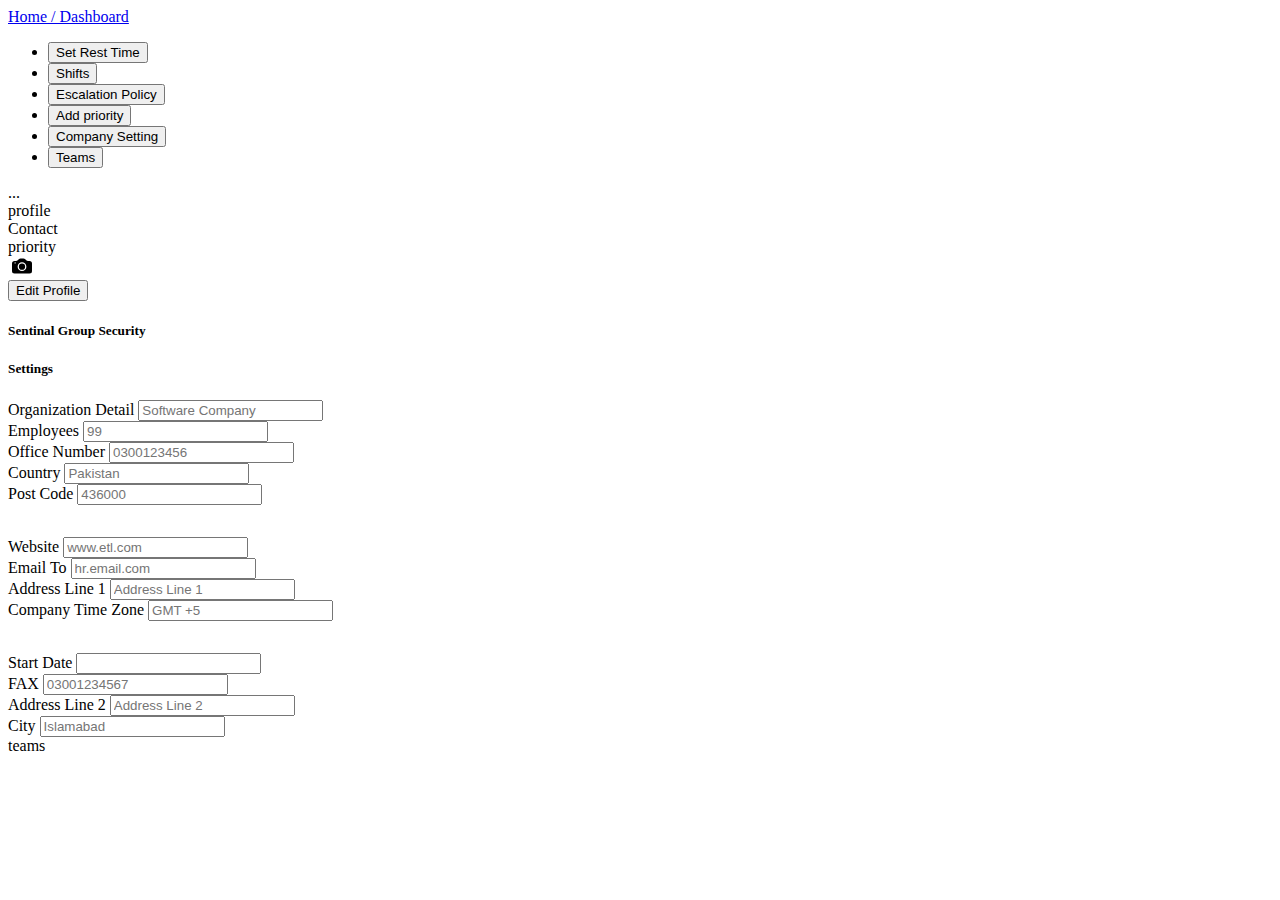
==== index.html @ 5c2e4a02 "Create index.html" ====
<!DOCTYPE html>
<html lang="en">
<head>
    <meta charset="UTF-8">
    <meta name="viewport" content="width=device-width, initial-scale=1.0">
    <link href="https://cdn.jsdelivr.net/npm/bootstrap@5.0.2/dist/css/bootstrap.min.css" rel="stylesheet" integrity="sha384-EVSTQN3/azprG1Anm3QDgpJLIm9Nao0Yz1ztcQTwFspd3yD65VohhpuuCOmLASjC" crossorigin="anonymous">
    <link rel="stylesheet" type="text/css" href="style.css">
    <title>Bootstrap Tabs</title>
</head>
<body>
    <header class="container-fluid">
        <div class="py-2">
            <a class="text-decoration-none text-light " href="#">Home / Dashboard</a>
        </div>
         </header>
         <section class="my-4 mx-2"> 
        <ul class="nav nav-tabs" id="myTab" role="tablist">
            <li class="nav-item" role="presentation">
              <button class="nav-link  text-dark" id="home-tab" data-bs-toggle="tab" data-bs-target="#home" type="button" role="tab" aria-controls="home" aria-selected="true">Set Rest Time</button>
            </li>
            <li class="nav-item" role="presentation">
              <button class="nav-link text-dark" id="profile-tab" data-bs-toggle="tab" data-bs-target="#profile" type="button" role="tab" aria-controls="profile" aria-selected="false">Shifts</button>
            </li>
            <li class="nav-item" role="presentation">
              <button class="nav-link text-dark" id="contact-tab" data-bs-toggle="tab" data-bs-target="#contact" type="button" role="tab" aria-controls="contact" aria-selected="false">Escalation Policy</button>
            </li>
            <li class="nav-item" role="presentation">
              <button class="nav-link text-dark" id="priority-tab" data-bs-toggle="tab" data-bs-target="#priority" type="button" role="tab" aria-controls="priority" aria-selected="false">Add priority</button>
            </li>
            <li class="nav-item" role="presentation">
              <button class="nav-link text-dark active" id="company-tab" data-bs-toggle="tab" data-bs-target="#company" type="button" role="tab" aria-controls="company" aria-selected="false">Company Setting</button>
            </li>
            <li class="nav-item" role="presentation">
              <button class="nav-link text-dark" id="teams-tab" data-bs-toggle="tab" data-bs-target="#teams" type="button" role="tab" aria-controls="teams" aria-selected="false">Teams</button>
            </li>
          </ul>
          <div class="tab-content" id="myTabContent">
            <div class="tab-pane fade" id="home" role="tabpanel" aria-labelledby="home-tab">...</div>
            <div class="tab-pane fade" id="profile" role="tabpanel" aria-labelledby="profile-tab">profile</div>
            <div class="tab-pane fade" id="contact" role="tabpanel" aria-labelledby="contact-tab">Contact</div>
            <div class="tab-pane fade" id="priority" role="tabpanel" aria-labelledby="priority-tab">priority</div>
            <div class="tab-pane fade show active" id="company" role="tabpanel" aria-labelledby="company-tab">
                <div class="container-fluid my-3">                
                    <div class="row mx-1">
                        <div class="col-md-3 bg-dark mb-2">
                          <div class="col-second-main d-flex justify-content-center align-items-center text-center">
                            <div class="wrapper text-light">
                              <div class="display mb-3">
                                 <img src="assets/men1.jpg" class="img-fluid rounded-circle" width="110px" alt="">
                                 <span><svg xmlns="http://www.w3.org/2000/svg" width="20" height="20" fill="currentColor" class="bi bi-camera-fill" viewBox="0 0 16 16">
                                   <path d="M10.5 8.5a2.5 2.5 0 1 1-5 0 2.5 2.5 0 0 1 5 0z"/>
                                   <path d="M2 4a2 2 0 0 0-2 2v6a2 2 0 0 0 2 2h12a2 2 0 0 0 2-2V6a2 2 0 0 0-2-2h-1.172a2 2 0 0 1-1.414-.586l-.828-.828A2 2 0 0 0 9.172 2H6.828a2 2 0 0 0-1.414.586l-.828.828A2 2 0 0 1 3.172 4H2zm.5 2a.5.5 0 1 1 0-1 .5.5 0 0 1 0 1zm9 2.5a3.5 3.5 0 1 1-7 0 3.5 3.5 0 0 1 7 0z"/>
                                 </svg></span>
                                </div>                       
                                <button class="btn py-1 px-4 rounded-0 mb-3">Edit Profile</button>
                                
                                <h5>Sentinal Group Security</h5>
                               </div>
                          </div>                      
                        </div>
                        
                        <div class="col-md-3">
                          <div class="details-wrapper">
                           <h5>Settings</h5>
                            <form>
                              <div class="mb-2">
                                <label for="exampleInputEmail1" class="form-label">Organization Detail</label>
                                <input type="email" class="form-control text-muted" id="exampleInputEmail1" aria-describedby="emailHelp" placeholder ="Software Company">                              
                              </div>
                              <div class="mb-2">
                                <label for="exampleInputEmail1" class="form-label">Employees</label>
                                <input type="email" class="form-control text-muted" id="exampleInputEmail1" aria-describedby="emailHelp" placeholder ="99">                              
                              </div>
                              <div class="mb-2">
                                <label for="exampleInputEmail1" class="form-label">Office Number</label>
                                <input type="email" class="form-control text-muted" id="exampleInputEmail1" aria-describedby="emailHelp" placeholder ="0300123456">                              
                              </div>
                              <div class="mb-2">
                                <label for="exampleInputEmail1" class="form-label">Country</label>
                                <input type="email" class="form-control text-muted" id="exampleInputEmail1" aria-describedby="emailHelp" placeholder ="Pakistan">                              
                              </div>
                              <div class="mb-2">
                                <label for="exampleInputEmail1" class="form-label">Post Code</label>
                                <input type="email" class="form-control text-muted" id="exampleInputEmail1" aria-describedby="emailHelp" placeholder ="436000">                              
                              </div>
                            </form>
                          </div>
                        </div>
                        <div style="margin-top: 32px;" class="col-md-3">
                          <div class="about-wrapper">
                            
                            <form>
                              <div class="mb-2">
                                <label for="exampleInputEmail1" class="form-label">Website</label>
                                <input type="email" class="form-control text-muted" id="exampleInputEmail1" aria-describedby="emailHelp" placeholder ="www.etl.com">                              
                              </div>
                              <div class="mb-2">
                                <label for="exampleInputEmail1" class="form-label">Email To</label>
                                <input type="email" class="form-control text-muted" id="exampleInputEmail1" aria-describedby="emailHelp" placeholder ="hr.email.com">                              
                              </div>
                              <div class="mb-2">
                                <label for="exampleInputEmail1" class="form-label">Address Line 1</label>
                                <input type="email" class="form-control text-muted" id="exampleInputEmail1" aria-describedby="emailHelp" placeholder ="Address Line 1">                              
                              </div>
                              <div class="mb-2">
                                <label for="exampleInputEmail1" class="form-label">Company Time Zone</label>
                                <input type="email" class="form-control text-muted" id="exampleInputEmail1" aria-describedby="emailHelp" placeholder ="GMT +5">                              
                              </div>                             
                            </form>
                          </div>
                        </div>
                        <div style="margin-top: 32px;"  class="col-md-3">
                          <div class="more-wrapper">
                            <form>
                              <div class="mb-2">
                                <label for="exampleInputEmail1" class="form-label">Start Date</label>
                                <input type="email" class="form-control text-muted" id="exampleInputEmail1" aria-describedby="emailHelp" >                              
                              </div>
                              <div class="mb-2">
                                <label for="exampleInputEmail1" class="form-label">FAX</label>
                                <input type="email" class="form-control text-muted" id="exampleInputEmail1" aria-describedby="emailHelp" placeholder ="03001234567">                              
                              </div>
                              <div class="mb-2">
                                <label for="exampleInputEmail1" class="form-label">Address Line 2</label>
                                <input type="email" class="form-control text-muted" id="exampleInputEmail1" aria-describedby="emailHelp" placeholder ="Address Line 2">                              
                              </div>
                              <div class="mb-2">
                                <label for="exampleInputEmail1" class="form-label">City</label>
                                <input type="email" class="form-control text-muted" id="exampleInputEmail1" aria-describedby="emailHelp" placeholder ="Islamabad">                              
                              </div>                             
                            </form>
                          </div>
                        </div>
                    </div>
                </div>
            </div>
            <div class="tab-pane fade" id="teams" role="tabpanel" aria-labelledby="teams-tab">teams</div>
          </div>
    
  </section>










    <script src="https://cdn.jsdelivr.net/npm/bootstrap@5.0.2/dist/js/bootstrap.bundle.min.js" integrity="sha384-MrcW6ZMFYlzcLA8Nl+NtUVF0sA7MsXsP1UyJoMp4YLEuNSfAP+JcXn/tWtIaxVXM" crossorigin="anonymous"></script>
</body>
</html>
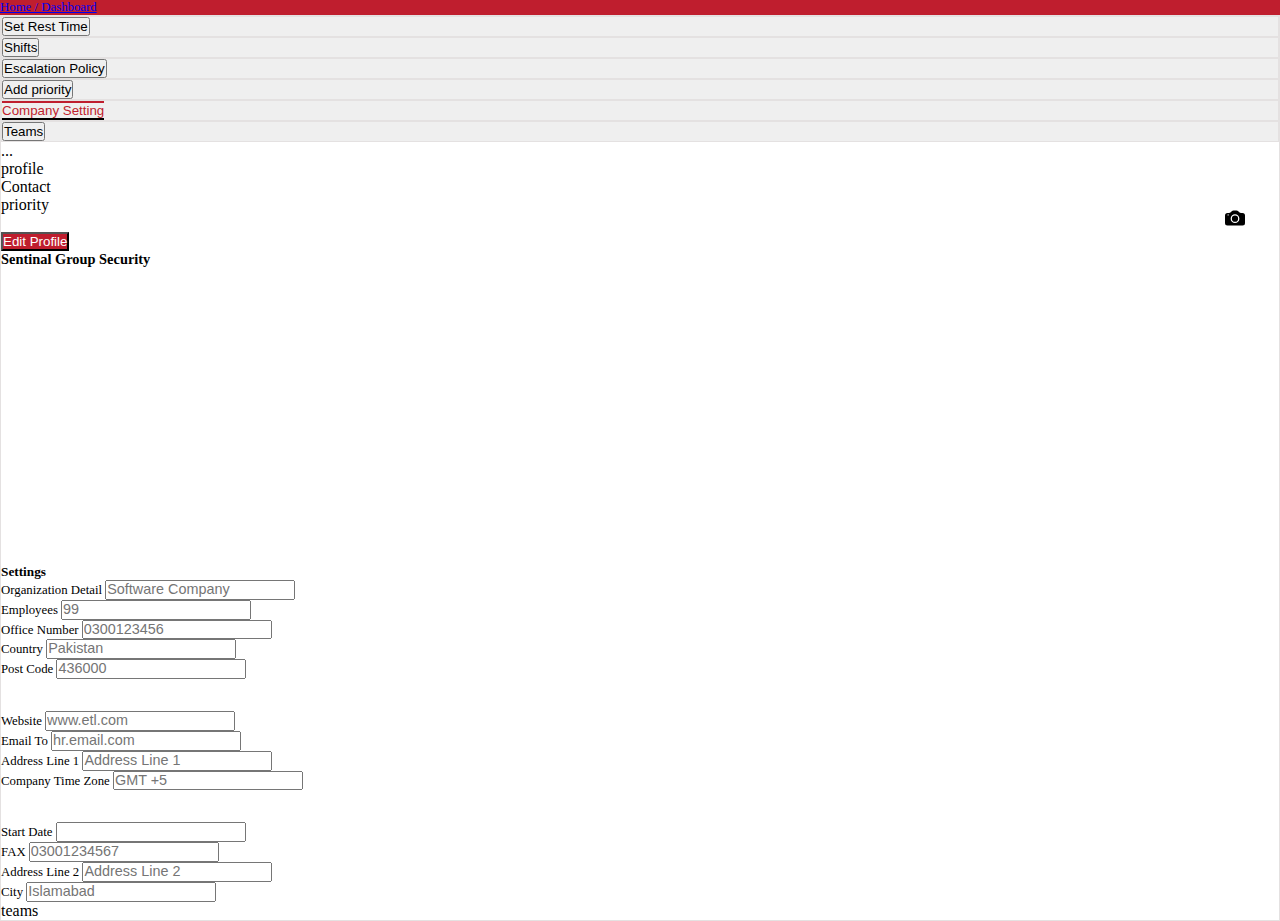
==== commit 56f216c9: "Update index.html" ====
--- a/index.html
+++ b/index.html
@@ -4,7 +4,84 @@
     <meta charset="UTF-8">
     <meta name="viewport" content="width=device-width, initial-scale=1.0">
     <link href="https://cdn.jsdelivr.net/npm/bootstrap@5.0.2/dist/css/bootstrap.min.css" rel="stylesheet" integrity="sha384-EVSTQN3/azprG1Anm3QDgpJLIm9Nao0Yz1ztcQTwFspd3yD65VohhpuuCOmLASjC" crossorigin="anonymous">
-    <link rel="stylesheet" type="text/css" href="style.css">
+<!--     <link rel="stylesheet" type="text/css" href="style.css"> -->
+    <style>
+        *{
+    margin: 0;
+    padding: 0;
+    box-sizing: border-box;
+}
+header{
+    font-size: 0.8rem;
+    background-color: #bf1e2e;
+}
+body{
+    background-color: #f5f6f8;
+}
+.wrapper button{
+    background-color: #bf1e2e;
+    color: white;
+}
+.wrapper button:hover{
+    color: white;
+}
+section{
+    border: 1px solid #e4e1e1;
+    min-height: calc(100vh - 35.19px - 24px - 24px);
+    background-color: #ffffff !important;
+}
+.form-control{
+    line-height: 1.1 !important;
+}
+.nav-item{
+    background-color: #efefef;
+    border: 1px solid #e4e1e1;
+}
+.nav-tabs {
+    border-bottom: 0 !important;
+}
+.nav-tabs .nav-link.active{
+    color: #bf1e2e !important;
+    font-weight: 500;
+    border-top: 2px solid #bf1e2e;
+    border-radius: 0 !important;
+    border-left: 0 !important;
+    border-right: 0 !important;
+}
+.col-second-main{
+    height:350px;
+}
+.display{
+    /* width: fit-content; */
+    position: relative;
+}
+.display span{
+    position: absolute;
+    bottom: 0px;
+    right: 34px;
+    cursor: pointer;
+}
+.wrapper h5{
+    font-size: 0.9rem;
+}
+ul li{
+    font-size: 0.9rem;
+}
+form{
+    font-size: 0.8rem;
+}
+input[type=email]{
+    /* background-color: #f5f6f8; */
+    font-size: 0.9rem;
+}
+input[type=email]:focus{
+    outline: none !important;
+    box-shadow: none !important;
+    border-color: #CED4DA;
+    background-color: #F5F6F8;
+}
+
+    </style>
     <title>Bootstrap Tabs</title>
 </head>
 <body>
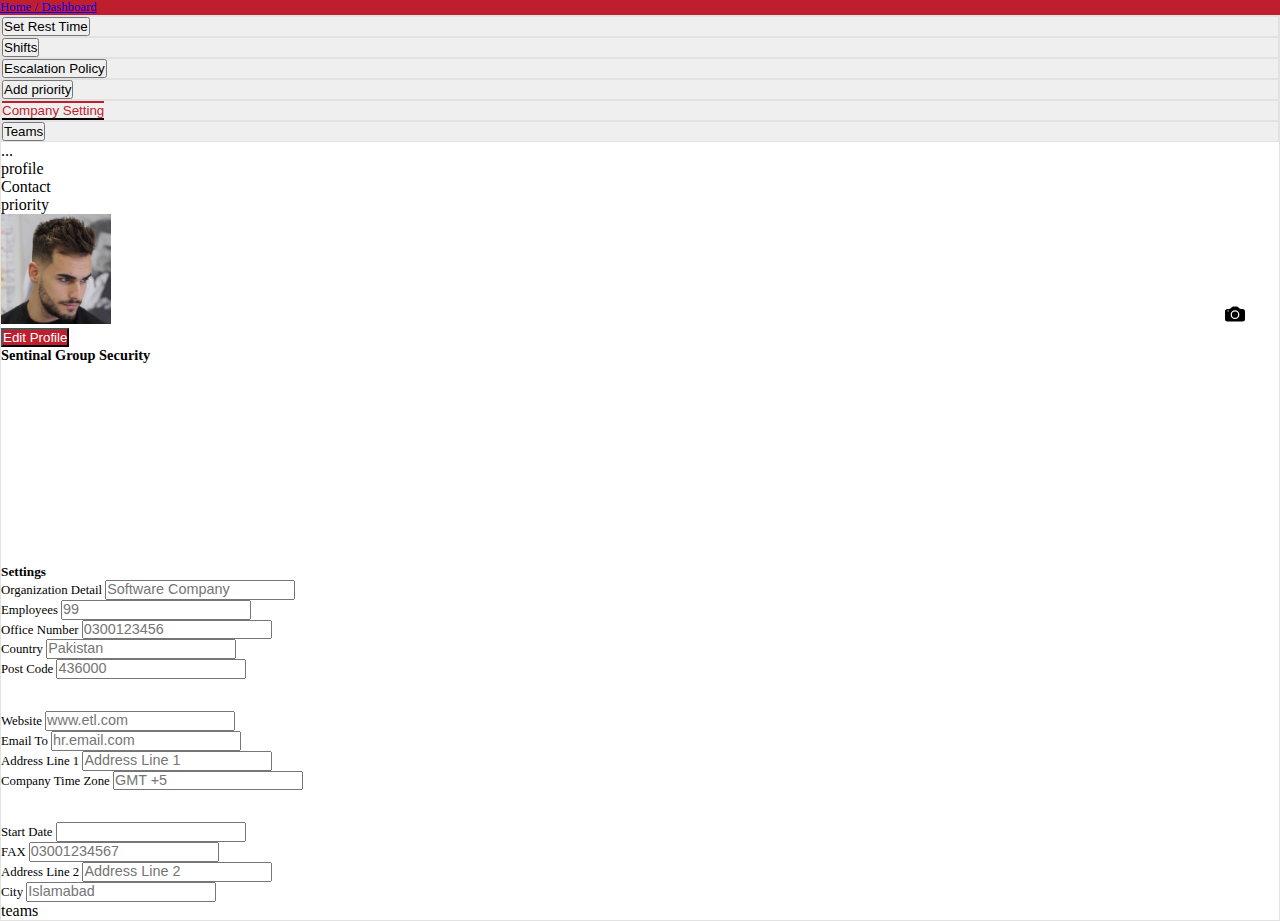
==== commit ef307466: "Update index.html" ====
--- a/index.html
+++ b/index.html
@@ -123,7 +123,7 @@
                           <div class="col-second-main d-flex justify-content-center align-items-center text-center">
                             <div class="wrapper text-light">
                               <div class="display mb-3">
-                                 <img src="assets/men1.jpg" class="img-fluid rounded-circle" width="110px" alt="">
+                                 <img src="men1.jpg" class="img-fluid rounded-circle" width="110px" alt="">
                                  <span><svg xmlns="http://www.w3.org/2000/svg" width="20" height="20" fill="currentColor" class="bi bi-camera-fill" viewBox="0 0 16 16">
                                    <path d="M10.5 8.5a2.5 2.5 0 1 1-5 0 2.5 2.5 0 0 1 5 0z"/>
                                    <path d="M2 4a2 2 0 0 0-2 2v6a2 2 0 0 0 2 2h12a2 2 0 0 0 2-2V6a2 2 0 0 0-2-2h-1.172a2 2 0 0 1-1.414-.586l-.828-.828A2 2 0 0 0 9.172 2H6.828a2 2 0 0 0-1.414.586l-.828.828A2 2 0 0 1 3.172 4H2zm.5 2a.5.5 0 1 1 0-1 .5.5 0 0 1 0 1zm9 2.5a3.5 3.5 0 1 1-7 0 3.5 3.5 0 0 1 7 0z"/>
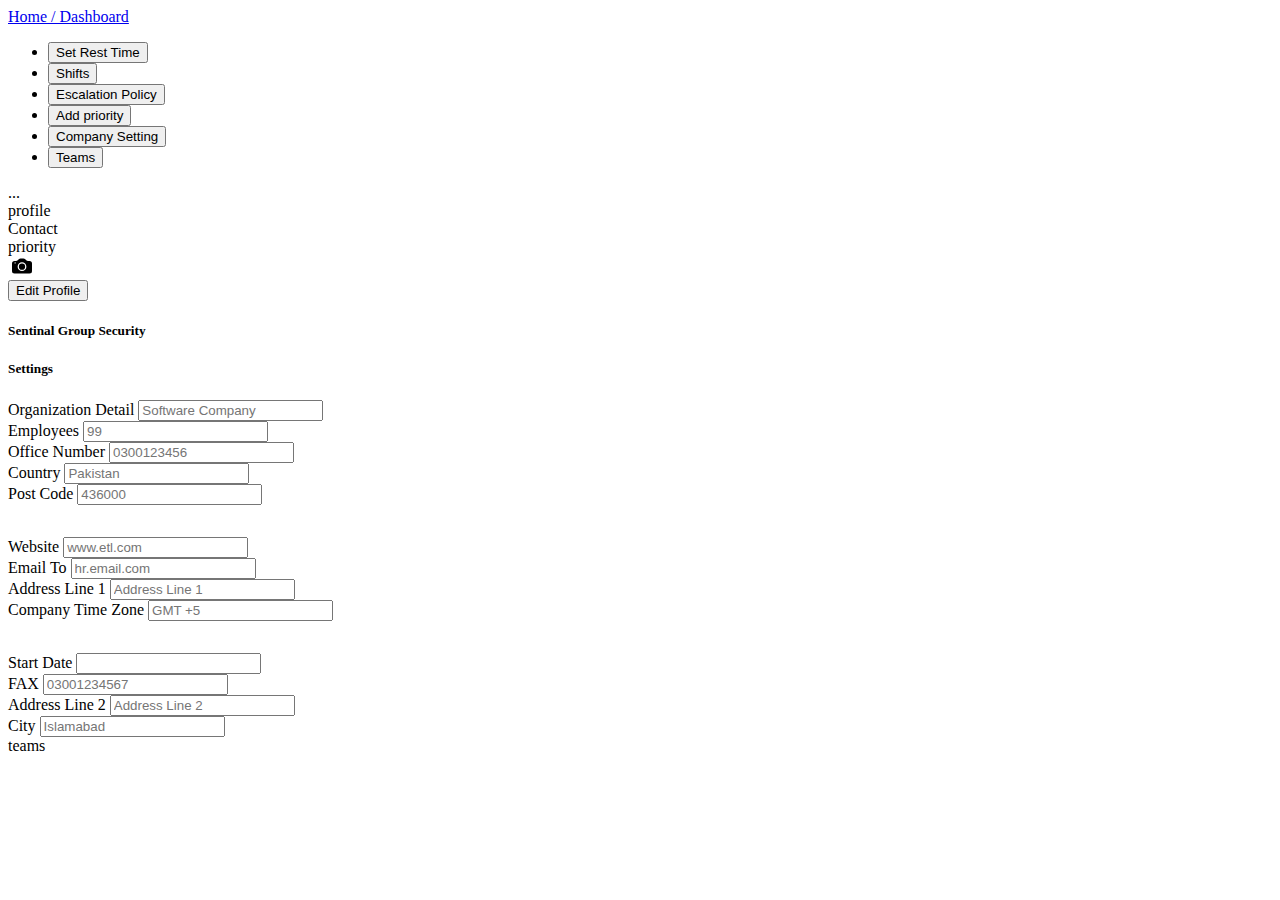
==== commit a5c9dec9: "Create index.html" ====
--- a/index.html
+++ b/index.html
@@ -4,84 +4,7 @@
     <meta charset="UTF-8">
     <meta name="viewport" content="width=device-width, initial-scale=1.0">
     <link href="https://cdn.jsdelivr.net/npm/bootstrap@5.0.2/dist/css/bootstrap.min.css" rel="stylesheet" integrity="sha384-EVSTQN3/azprG1Anm3QDgpJLIm9Nao0Yz1ztcQTwFspd3yD65VohhpuuCOmLASjC" crossorigin="anonymous">
-<!--     <link rel="stylesheet" type="text/css" href="style.css"> -->
-    <style>
-        *{
-    margin: 0;
-    padding: 0;
-    box-sizing: border-box;
-}
-header{
-    font-size: 0.8rem;
-    background-color: #bf1e2e;
-}
-body{
-    background-color: #f5f6f8;
-}
-.wrapper button{
-    background-color: #bf1e2e;
-    color: white;
-}
-.wrapper button:hover{
-    color: white;
-}
-section{
-    border: 1px solid #e4e1e1;
-    min-height: calc(100vh - 35.19px - 24px - 24px);
-    background-color: #ffffff !important;
-}
-.form-control{
-    line-height: 1.1 !important;
-}
-.nav-item{
-    background-color: #efefef;
-    border: 1px solid #e4e1e1;
-}
-.nav-tabs {
-    border-bottom: 0 !important;
-}
-.nav-tabs .nav-link.active{
-    color: #bf1e2e !important;
-    font-weight: 500;
-    border-top: 2px solid #bf1e2e;
-    border-radius: 0 !important;
-    border-left: 0 !important;
-    border-right: 0 !important;
-}
-.col-second-main{
-    height:350px;
-}
-.display{
-    /* width: fit-content; */
-    position: relative;
-}
-.display span{
-    position: absolute;
-    bottom: 0px;
-    right: 34px;
-    cursor: pointer;
-}
-.wrapper h5{
-    font-size: 0.9rem;
-}
-ul li{
-    font-size: 0.9rem;
-}
-form{
-    font-size: 0.8rem;
-}
-input[type=email]{
-    /* background-color: #f5f6f8; */
-    font-size: 0.9rem;
-}
-input[type=email]:focus{
-    outline: none !important;
-    box-shadow: none !important;
-    border-color: #CED4DA;
-    background-color: #F5F6F8;
-}
-
-    </style>
+    <link rel="stylesheet" type="text/css" href="style.css">
     <title>Bootstrap Tabs</title>
 </head>
 <body>
@@ -123,7 +46,7 @@
                           <div class="col-second-main d-flex justify-content-center align-items-center text-center">
                             <div class="wrapper text-light">
                               <div class="display mb-3">
-                                 <img src="men1.jpg" class="img-fluid rounded-circle" width="110px" alt="">
+                                 <img src="assets/men1.jpg" class="img-fluid rounded-circle" width="110px" alt="">
                                  <span><svg xmlns="http://www.w3.org/2000/svg" width="20" height="20" fill="currentColor" class="bi bi-camera-fill" viewBox="0 0 16 16">
                                    <path d="M10.5 8.5a2.5 2.5 0 1 1-5 0 2.5 2.5 0 0 1 5 0z"/>
                                    <path d="M2 4a2 2 0 0 0-2 2v6a2 2 0 0 0 2 2h12a2 2 0 0 0 2-2V6a2 2 0 0 0-2-2h-1.172a2 2 0 0 1-1.414-.586l-.828-.828A2 2 0 0 0 9.172 2H6.828a2 2 0 0 0-1.414.586l-.828.828A2 2 0 0 1 3.172 4H2zm.5 2a.5.5 0 1 1 0-1 .5.5 0 0 1 0 1zm9 2.5a3.5 3.5 0 1 1-7 0 3.5 3.5 0 0 1 7 0z"/>
